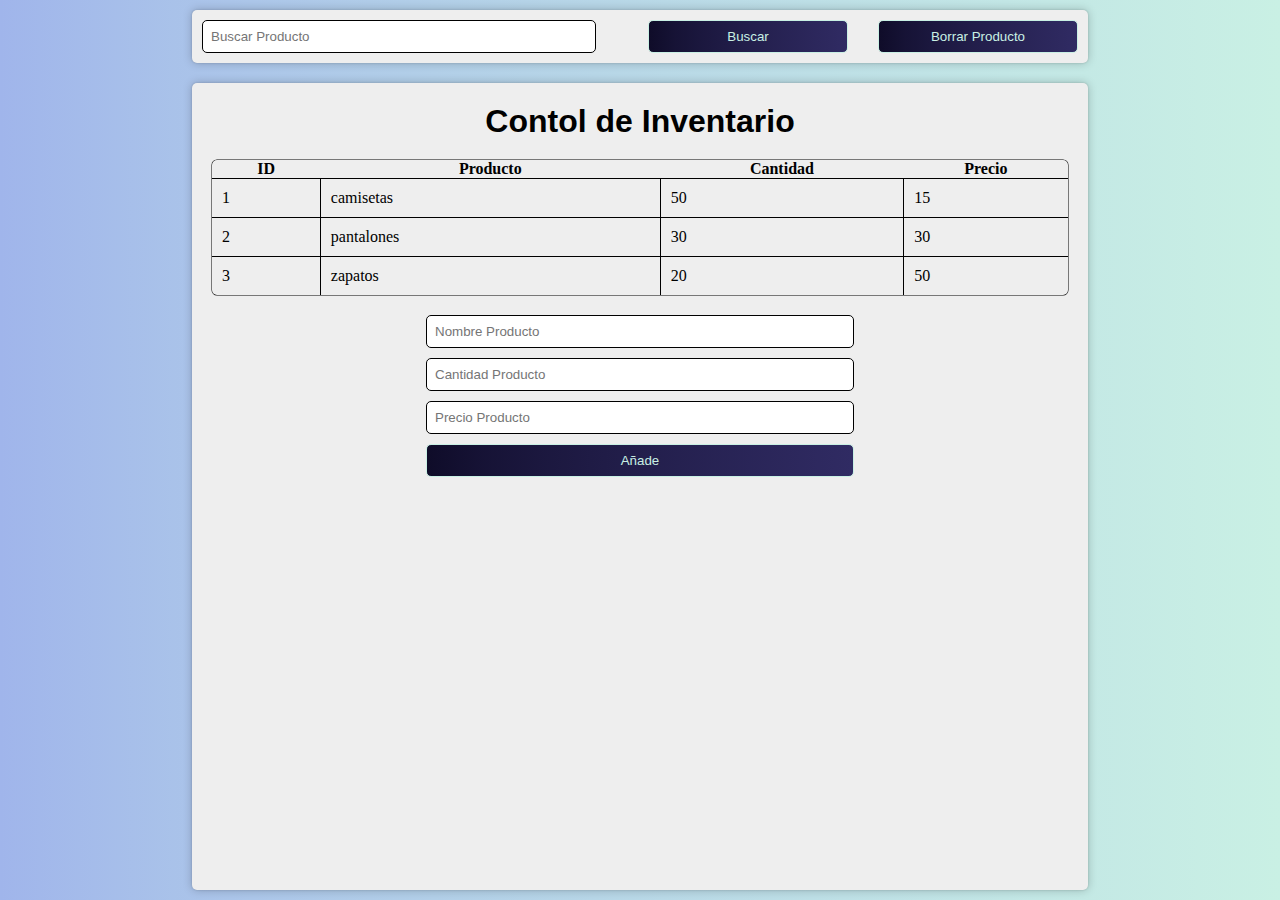
==== indexV2.html @ 6fb06212 "added V2, in progress" ====
<!DOCTYPE html>
<html lang="en">
  <head>
    <meta charset="UTF-8" />
    <meta name="viewport" content="width=device-width, initial-scale=1.0" />
    <link rel="stylesheet" href="css/stylesV2.css" />
    <title>Document</title>
  </head>
  <body>
    <div class="container">
      <div class="nav">
        <div class="nav-input">
          <input type="text" id="search" placeholder="Buscar Producto" />
        </div>
        <div class="nav-btn">
          <button id="btn-search">Buscar</button>
          <button id="btn-delete">Borrar Producto</button>
        </div>
      </div>
      <div class="wrapper">
        <div class="title">
            <h1>Contol de Inventario</h1>
        </div>
        <div class="inventory">
            <table>
              <thead>
                <th>ID</th>
                <th>Producto</th>
                <th>Cantidad</th>
                <th>Precio</th>
              </thead>
              <tbody id="inventTable">
  
              </tbody>
            </table>
          </div>
          <div class="addProduct">
            <input type="text" id="name" placeholder="Nombre Producto" />
            <input type="number" id="amount" placeholder="Cantidad Producto" />
            <input type="number" id="price" placeholder="Precio Producto" />
            <button id="btn-add">Añade</button>
          </div>
      </div>
      <script src="js/indexV2.js"></script>
    </div>
  </body>
</html>
---- css/stylesV2.css ----
/*Downloaded font added*/
@font-face {
  font-family: 'Mulish';
  src: url('/assets/fonts/mulish/Mulish-Regular.ttf') format('truetype');
}

* {
  margin: 0;
  padding: 0;
  box-sizing: border-box;
}

.container {
  width: 100%;
  height: 100vh;
  display: flex;
  align-items: center;
  flex-direction: column;
  background: linear-gradient(90deg, #a0b5eb, 40%, #c9f0e4);
}

.nav {
  width: 70%;
  background-color: rebeccapurple;
  margin: 10px;
  padding: 10px;
  display: flex;
  justify-content: space-between;
  border-radius: 5px;
  background-color: #eeeeee;
  box-shadow: 0 0 2px rgba(0, 0, 0, 0.18), 0 0 10px rgba(0, 0, 0, 0.22);
}

.nav-btn {
  width: 50%;
  display: flex;
  flex-direction: row;
  justify-content: right;
  gap: 30px;
}

.nav-input {
  width: 50%;
}

.nav input,
button {
  padding: 8px;
  border: 1px solid;
  border-radius: 5px;
}

.nav button {
  width: 200px;
}

.nav input {
  width: 90%;
}

.wrapper {
  width: 70%;
  height: 100vh;
  display: flex;
  align-items: center;
  flex-direction: column;
  margin: 10px;
  gap: 20px;
  padding: 20px;
  border-radius: 5px;
  box-shadow: 0 0 2px rgba(0, 0, 0, 0.18), 0 0 10px rgba(0, 0, 0, 0.22);
  background-color: #eeeeee;
}

.title{
  font-family: sans-serif;
}
.inventory {
  width: 100%;
  align-items: center;
  justify-content: center;
}

table {
  width: 100%;
  padding: 10px;
  border-collapse: collapse;
  border: 1px solid black;
  border-style: hidden;
  border-radius: 5px;
  box-shadow: 0 0 0 0.5px rgba(0, 0, 0, 1)

}

tr,
td {
  padding: 10px;
  border: 1px solid black;
  border-collapse: collapse;
  align-items: left;
  justify-content: left;
}

.addProduct {
  width: 50%;
  display: flex;
  flex-direction: column;
  gap: 10px;
}

.addProduct input{
  padding: 8px;
  border: 1px solid black;
  border-radius: 5px;
}

button{
  background: linear-gradient(90deg,#0f0c29,40%, #302b63);
  color: #c9f0e4;
}
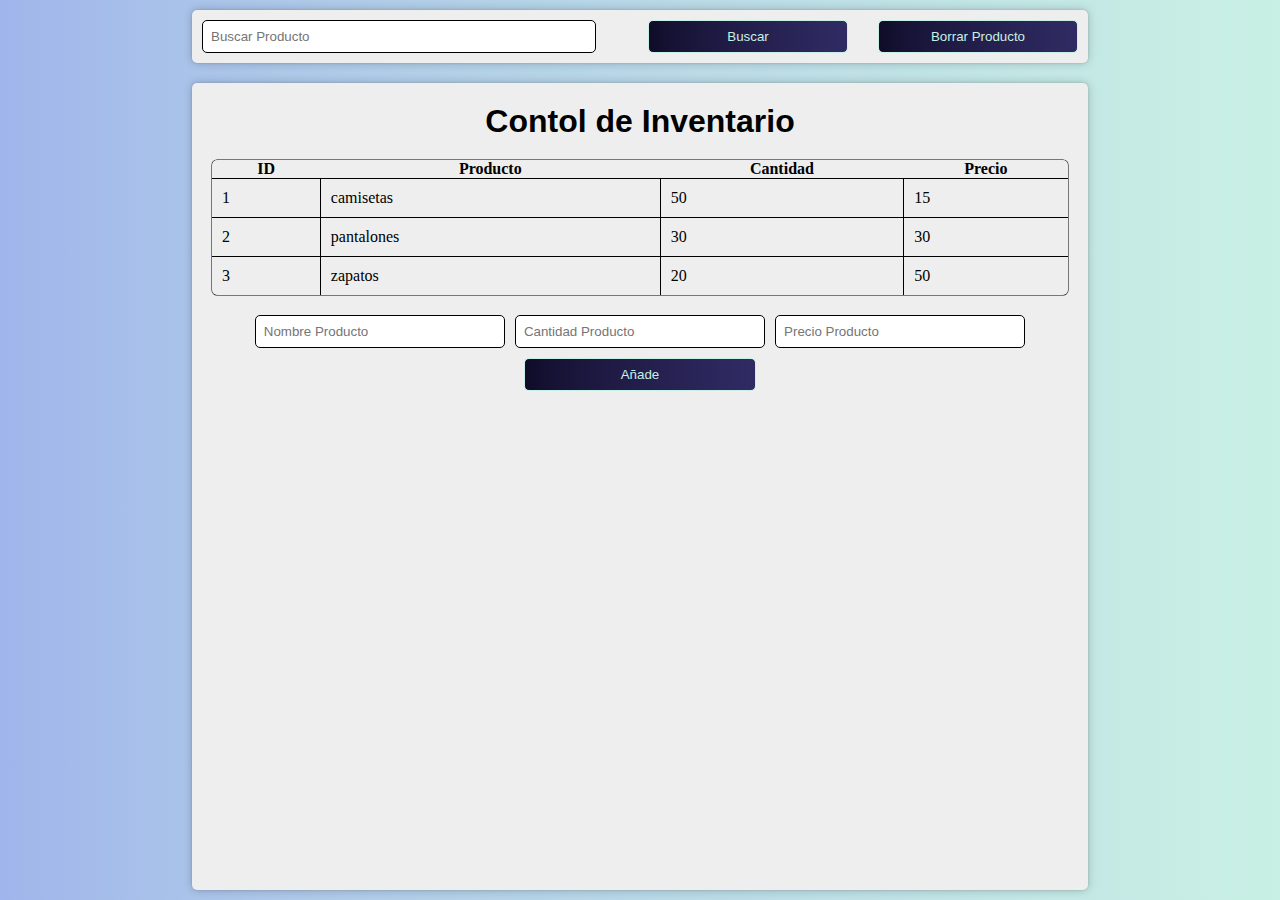
==== commit 4a76d09d: "css modified" ====
--- a/indexV2.html
+++ b/indexV2.html
@@ -35,10 +35,14 @@
             </table>
           </div>
           <div class="addProduct">
-            <input type="text" id="name" placeholder="Nombre Producto" />
-            <input type="number" id="amount" placeholder="Cantidad Producto" />
-            <input type="number" id="price" placeholder="Precio Producto" />
-            <button id="btn-add">Añade</button>
+            <div class="addInputs">
+                <input type="text" id="name" placeholder="Nombre Producto" />
+                <input type="number" id="amount" placeholder="Cantidad Producto" />
+                <input type="number" id="price" placeholder="Precio Producto" />
+            </div>
+            <div class="addBtn">
+                <button id="btn-add">Añade</button>
+            </div>
           </div>
       </div>
       <script src="js/indexV2.js"></script>
--- a/css/stylesV2.css
+++ b/css/stylesV2.css
@@ -21,7 +21,6 @@
 
 .nav {
   width: 70%;
-  background-color: rebeccapurple;
   margin: 10px;
   padding: 10px;
   display: flex;
@@ -102,19 +101,44 @@
 }
 
 .addProduct {
-  width: 50%;
+  width: 90%;
   display: flex;
   flex-direction: column;
   gap: 10px;
 }
 
-.addProduct input{
+.addInputs{
+  width: 100%;
+  display: flex;
+  gap: 10px; 
+}
+
+.addInputs input{
+  width: 60%;
   padding: 8px;
   border: 1px solid black;
   border-radius: 5px;
 }
 
+.addBtn{
+  width: 100%;  
+  display: flex;
+  justify-content: center;
+  align-items: center;
+}
+
+.addBtn button{
+  width: 30%;
+}
+
 button{
   background: linear-gradient(90deg,#0f0c29,40%, #302b63);
   color: #c9f0e4;
+  transition: 0.5s;
+  cursor: pointer;
 }
+
+button:hover{
+  background: linear-gradient(90deg, #a0b5eb, 40%, #c9f0e4);
+  color: #0f0c29;
+}
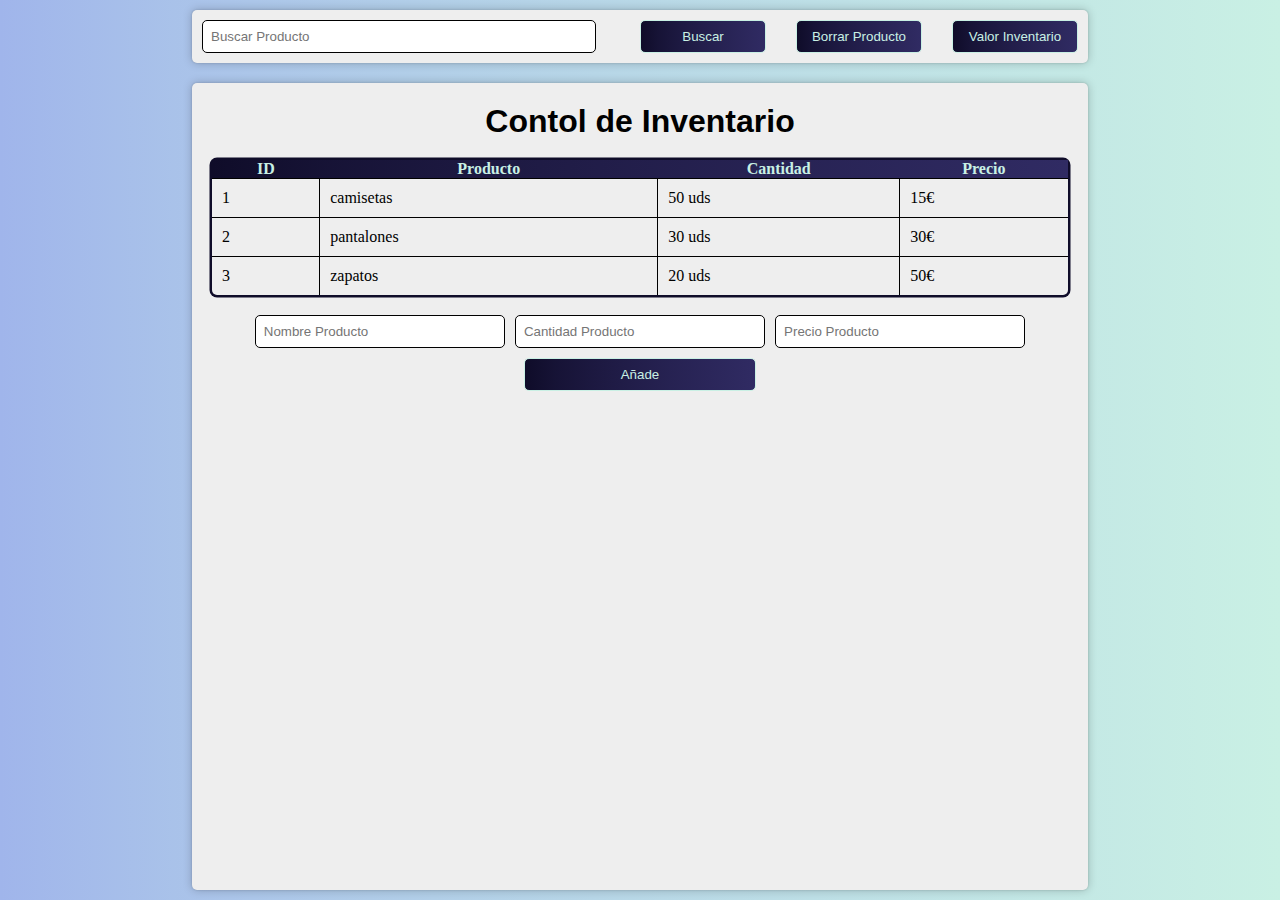
==== commit 462864f8: "added changes in functionality" ====
--- a/indexV2.html
+++ b/indexV2.html
@@ -4,7 +4,7 @@
     <meta charset="UTF-8" />
     <meta name="viewport" content="width=device-width, initial-scale=1.0" />
     <link rel="stylesheet" href="css/stylesV2.css" />
-    <title>Document</title>
+    <title>Contol de Inventario</title>
   </head>
   <body>
     <div class="container">
@@ -15,6 +15,7 @@
         <div class="nav-btn">
           <button id="btn-search">Buscar</button>
           <button id="btn-delete">Borrar Producto</button>
+          <button id="btn-total">Valor Inventario</button>
         </div>
       </div>
       <div class="wrapper">
--- a/css/stylesV2.css
+++ b/css/stylesV2.css
@@ -1,7 +1,7 @@
 /*Downloaded font added*/
 @font-face {
-  font-family: 'Mulish';
-  src: url('/assets/fonts/mulish/Mulish-Regular.ttf') format('truetype');
+  font-family: "Mulish";
+  src: url("/assets/fonts/mulish/Mulish-Regular.ttf") format("truetype");
 }
 
 * {
@@ -71,7 +71,7 @@
   background-color: #eeeeee;
 }
 
-.title{
+.title {
   font-family: sans-serif;
 }
 .inventory {
@@ -87,8 +87,7 @@
   border: 1px solid black;
   border-style: hidden;
   border-radius: 5px;
-  box-shadow: 0 0 0 0.5px rgba(0, 0, 0, 1)
-
+  box-shadow: 0 0 0 2.5px rgba(15, 12, 41, 1);
 }
 
 tr,
@@ -100,6 +99,16 @@
   justify-content: left;
 }
 
+thead {
+  background: linear-gradient(90deg, #0f0c29, 40%, #302b63);
+  color: #c9f0e4;
+  border-radius: 5px;
+}
+
+.found {
+  color: red;
+}
+
 .addProduct {
   width: 90%;
   display: flex;
@@ -107,38 +116,43 @@
   gap: 10px;
 }
 
-.addInputs{
+.addInputs {
   width: 100%;
   display: flex;
-  gap: 10px; 
+  gap: 10px;
 }
 
-.addInputs input{
+.addInputs input {
   width: 60%;
   padding: 8px;
   border: 1px solid black;
   border-radius: 5px;
 }
 
-.addBtn{
-  width: 100%;  
+.addBtn {
+  width: 100%;
   display: flex;
   justify-content: center;
   align-items: center;
 }
 
-.addBtn button{
+.addBtn button {
   width: 30%;
 }
 
-button{
-  background: linear-gradient(90deg,#0f0c29,40%, #302b63);
+button {
+  background: linear-gradient(90deg, #0f0c29, 40%, #302b63);
   color: #c9f0e4;
   transition: 0.5s;
   cursor: pointer;
 }
 
-button:hover{
+button:hover {
   background: linear-gradient(90deg, #a0b5eb, 40%, #c9f0e4);
   color: #0f0c29;
 }
+
+.found{
+  background: linear-gradient(90deg, #a0b5eb, 40%, #c9f0e4);
+  color: #0f0c29;
+}
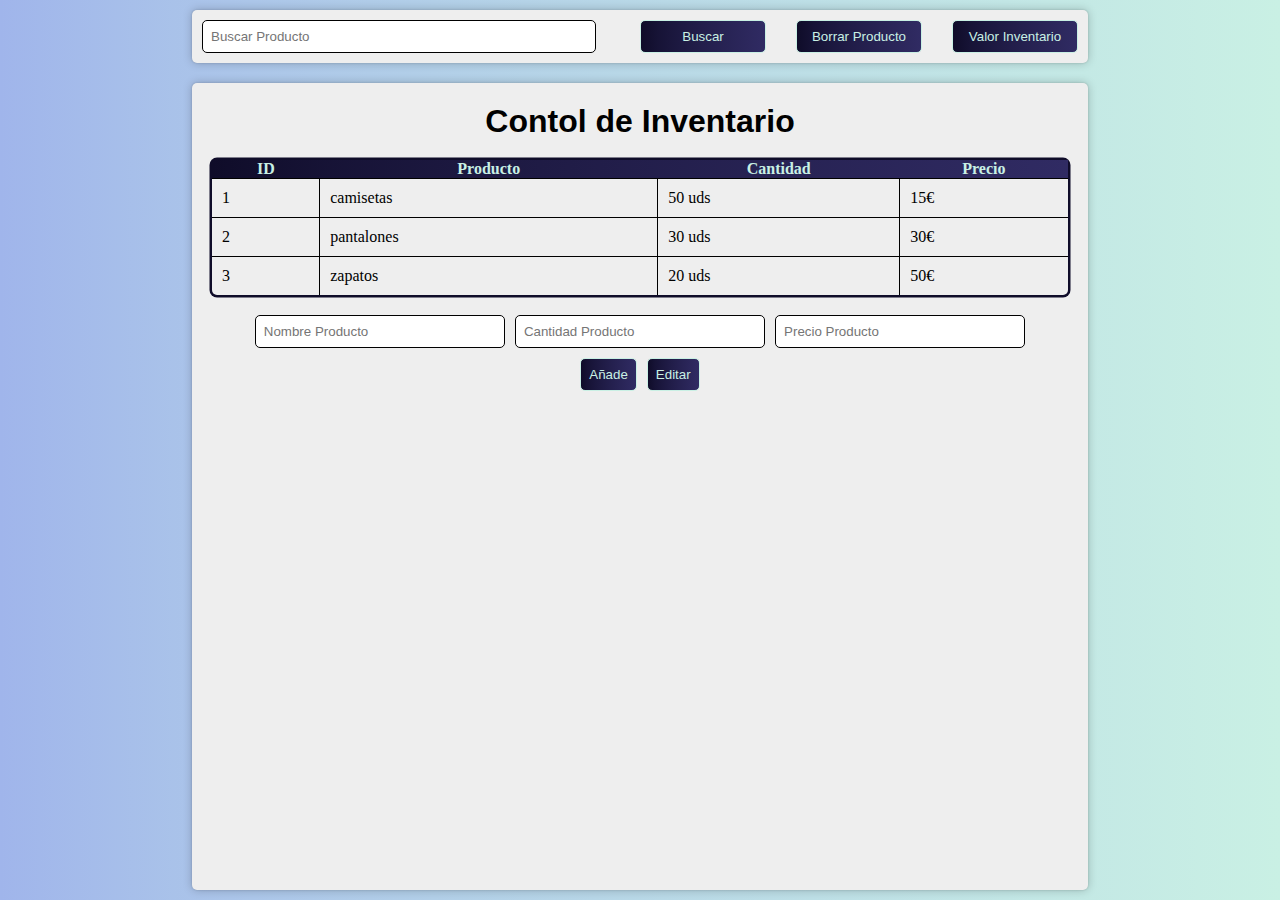
==== commit c045fe39: "Added row selector with mistakes" ====
--- a/indexV2.html
+++ b/indexV2.html
@@ -41,8 +41,9 @@
                 <input type="number" id="amount" placeholder="Cantidad Producto" />
                 <input type="number" id="price" placeholder="Precio Producto" />
             </div>
-            <div class="addBtn">
+            <div class="actionBtn">
                 <button id="btn-add">Añade</button>
+                <button id="btn-edit">Editar</button>
             </div>
           </div>
       </div>
--- a/css/stylesV2.css
+++ b/css/stylesV2.css
@@ -105,6 +105,13 @@
   border-radius: 5px;
 }
 
+.cell{
+  cursor: pointer;
+  &:hover{
+    background-color: #9b9b9b;;
+  }
+}
+
 .found {
   color: red;
 }
@@ -129,15 +136,12 @@
   border-radius: 5px;
 }
 
-.addBtn {
+.actionBtn {
   width: 100%;
   display: flex;
   justify-content: center;
   align-items: center;
-}
-
-.addBtn button {
-  width: 30%;
+  gap: 10px;
 }
 
 button {
@@ -156,3 +160,7 @@
   background: linear-gradient(90deg, #a0b5eb, 40%, #c9f0e4);
   color: #0f0c29;
 }
+
+.addBtn button {
+  width: 40%;
+}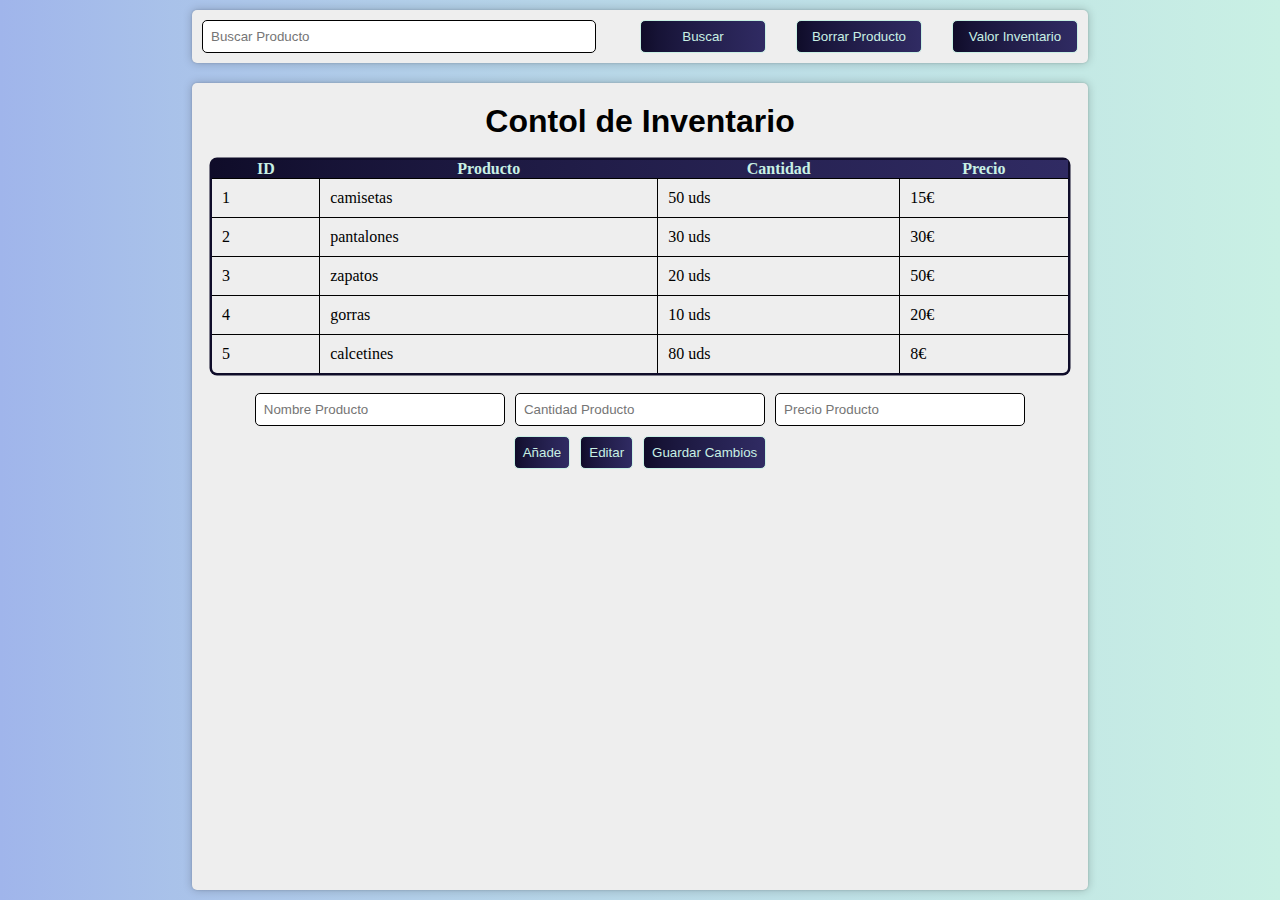
==== commit fcd8049d: "Project finished working" ====
--- a/indexV2.html
+++ b/indexV2.html
@@ -41,9 +41,10 @@
                 <input type="number" id="amount" placeholder="Cantidad Producto" />
                 <input type="number" id="price" placeholder="Precio Producto" />
             </div>
-            <div class="actionBtn">
+            <div id="actionBtn" class="actionBtn">
                 <button id="btn-add">Añade</button>
                 <button id="btn-edit">Editar</button>
+                <button id="btn-save">Guardar Cambios</button>
             </div>
           </div>
       </div>
